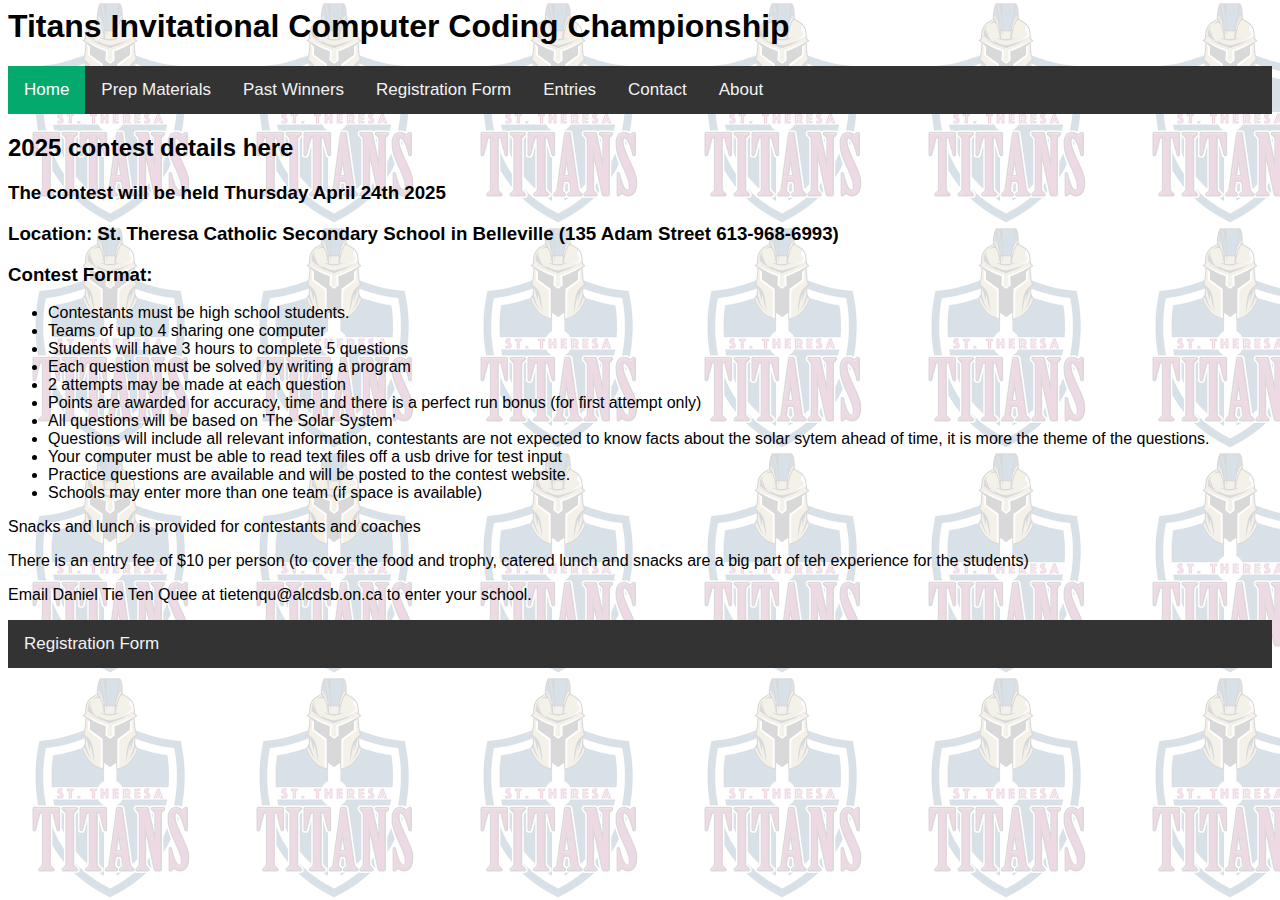
==== index.html @ c3f07334 "Update index.html" ====
<html>
  <head>
    <link rel="stylesheet" href="mystyle.css">
    <meta name="viewport" content="width=device-width, initial-scale=1.0">
    <title>Titans Invitational Computer Coding Championship</title>
  </head>
  <body>
 <h1>Titans Invitational Computer Coding Championship</h1> 
<div class="topnav">
  <a class="active" href="#home">Home</a>
  <a href="prepmaterials.html">Prep Materials</a>
  <a href="pastwinners.html">Past Winners</a>
  <a href="https://forms.office.com/Pages/ResponsePage.aspx?id=eWrjBJpsTkKu9WekMhYEwYxYRH47CIRDjJQGWBIC8IFURFJHWUY2NEQ1V09UVTZKRkxDUFUwWVVHNi4u">Registration Form</a>
  <a href="entries.html">Entries</a>
  <a href="contact.html">Contact</a>
  <a href="about.html">About</a>
</div>
<h2> 2025 contest details here</h2>
<h3>The contest will be held Thursday April 24th 2025  </h3>

<h3>Location: St. Theresa Catholic Secondary School in Belleville (135 Adam Street 613-968-6993)</h3>
<h3>Contest Format:</h3>
<ul>
<li>Contestants must be high school students.</li>
<li>Teams of up to 4 sharing one computer</li>
<li>Students will have 3 hours to complete 5 questions</li>
<li>Each question must be solved by writing a program </li>
<li>2 attempts may be made at each question</li>
<li>Points are awarded for accuracy, time and there is a perfect run bonus (for first attempt only)</li>
<li>All questions will be based on 'The Solar System'</li>
<li>Questions will include all relevant information, contestants are not expected to know facts about the solar sytem ahead of time, it is more the theme of the questions.
<li>Your computer must be able to read text files off a usb drive for test input</li>
<li>Practice questions are available and will be posted to the contest website.</li>
<li>Schools may enter more than one team (if space is available)</li>
</ul>
<p>Snacks and lunch is provided for contestants and coaches</p>
<p>There is an entry fee of $10 per person (to cover the food and trophy, catered lunch and snacks are a big part of teh experience for the students)</p>
<p>Email Daniel Tie Ten Quee at  tietenqu@alcdsb.on.ca to enter your school. </p>
<div class="topnav">
<a href="https://forms.office.com/Pages/ResponsePage.aspx?id=eWrjBJpsTkKu9WekMhYEwYxYRH47CIRDjJQGWBIC8IFURFJHWUY2NEQ1V09UVTZKRkxDUFUwWVVHNi4u">Registration Form</a>
</div>
  </body>
</html>
---- mystyle.css ----
body {
  background: linear-gradient(rgba(255,255,255,.85),rgba(255,255,255,0.85)), url("logo.png");/* no-repeat center;*/
  background-color: lightblue;
  font-family: Arial, Helvetica, sans-serif;
  
 /*margin-right: 200px;
  margin-top: 200px;*/
}
table {
  font-family: arial, sans-serif;
  border-collapse: collapse;
  width: 100%;
}

td, th {
  /*border: 1px solid #dddddd;*/
  text-align: left;
  padding: 8px;
}

tr:nth-child(even) {
  background-color: #dddddd;
}


      /* Add a black background color to the top navigation */
.topnav {
  background-color: #333;
  overflow: hidden;
}

/* Style the links inside the navigation bar */
.topnav a {
  float: left;
  color: #f2f2f2;
  text-align: center;
  padding: 14px 16px;
  text-decoration: none;
  font-size: 17px;
}

/* Change the color of links on hover */
.topnav a:hover {
  background-color: #ddd;
  color: black;
}

/* Add a color to the active/current link */
.topnav a.active {
  background-color: #04AA6D;
  color: white;
}

/* Three image containers (use 25% for four, and 50% for two, etc) */
.column {
  float: left;
  width: 50.00%;
  padding: 5px;
}

/* Clear floats after image containers */
.row::after {
  content: "";
  clear: both;
  display: table;
}


 .left{
    width: 350px;
   /* height: 350px; */
    float:left;
  }
 .right{
    width: 350px;
    height: 350px;
    float:right;
  }
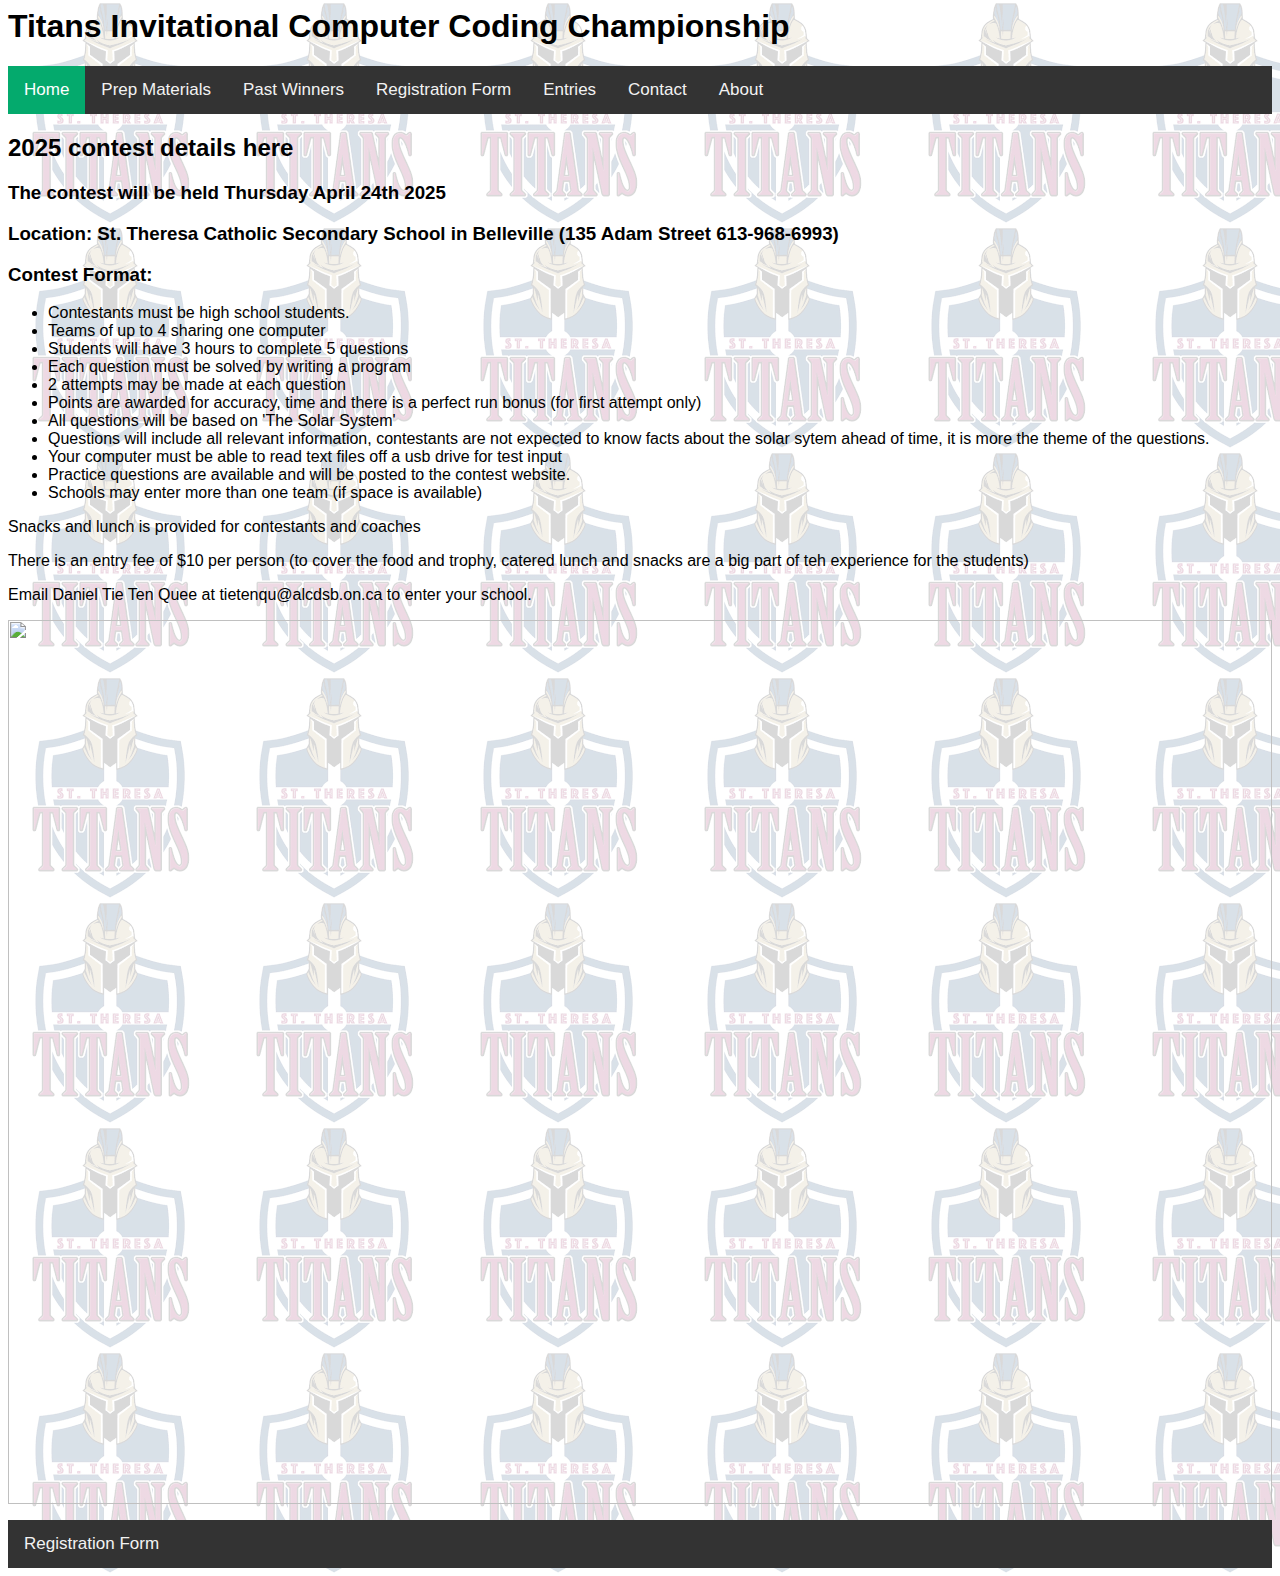
==== commit ba995a24: "Update index.html" ====
--- a/index.html
+++ b/index.html
@@ -10,7 +10,7 @@
   <a class="active" href="#home">Home</a>
   <a href="prepmaterials.html">Prep Materials</a>
   <a href="pastwinners.html">Past Winners</a>
-  <a href="https://forms.office.com/Pages/ResponsePage.aspx?id=eWrjBJpsTkKu9WekMhYEwYxYRH47CIRDjJQGWBIC8IFURFJHWUY2NEQ1V09UVTZKRkxDUFUwWVVHNi4u">Registration Form</a>
+  <a href="https://forms.office.com/Pages/ResponsePage.aspx?id=eWrjBJpsTkKu9WekMhYEwYxYRH47CIRDjJQGWBIC8IFUNkpERk5RUklSWFFJTVpIMUoyTEpXMzVaTS4u">Registration Form</a>
   <a href="entries.html">Entries</a>
   <a href="contact.html">Contact</a>
   <a href="about.html">About</a>
@@ -36,8 +36,9 @@
 <p>Snacks and lunch is provided for contestants and coaches</p>
 <p>There is an entry fee of $10 per person (to cover the food and trophy, catered lunch and snacks are a big part of teh experience for the students)</p>
 <p>Email Daniel Tie Ten Quee at  tietenqu@alcdsb.on.ca to enter your school. </p>
+<p><img src="CodingContestApril2024" style="width:100%;"></p>
 <div class="topnav">
-<a href="https://forms.office.com/Pages/ResponsePage.aspx?id=eWrjBJpsTkKu9WekMhYEwYxYRH47CIRDjJQGWBIC8IFURFJHWUY2NEQ1V09UVTZKRkxDUFUwWVVHNi4u">Registration Form</a>
+<a href="https://forms.office.com/Pages/ResponsePage.aspx?id=eWrjBJpsTkKu9WekMhYEwYxYRH47CIRDjJQGWBIC8IFUNkpERk5RUklSWFFJTVpIMUoyTEpXMzVaTS4u">Registration Form</a>
 </div>
   </body>
 </html>
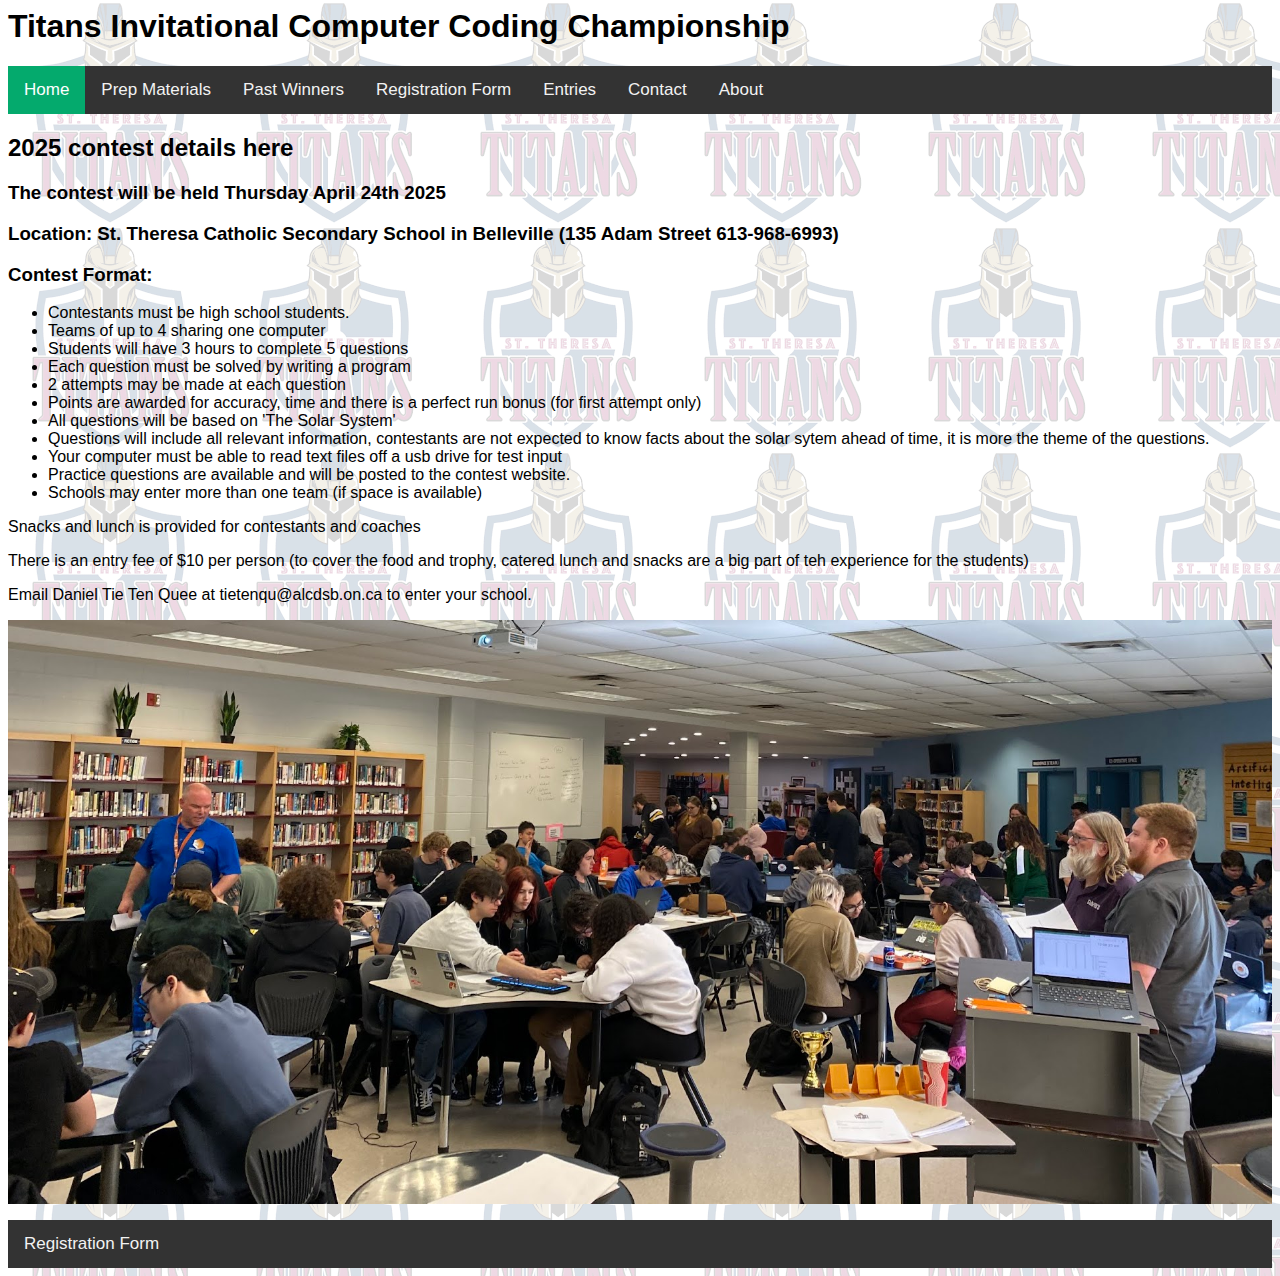
==== commit 91e1ef79: "Update index.html" ====
--- a/index.html
+++ b/index.html
@@ -36,7 +36,7 @@
 <p>Snacks and lunch is provided for contestants and coaches</p>
 <p>There is an entry fee of $10 per person (to cover the food and trophy, catered lunch and snacks are a big part of teh experience for the students)</p>
 <p>Email Daniel Tie Ten Quee at  tietenqu@alcdsb.on.ca to enter your school. </p>
-<p><img src="CodingContestApril2024" style="width:100%;"></p>
+<p><img src="CodingContestApril2024.jpg" style="width:100%;"></p>
 <div class="topnav">
 <a href="https://forms.office.com/Pages/ResponsePage.aspx?id=eWrjBJpsTkKu9WekMhYEwYxYRH47CIRDjJQGWBIC8IFUNkpERk5RUklSWFFJTVpIMUoyTEpXMzVaTS4u">Registration Form</a>
 </div>
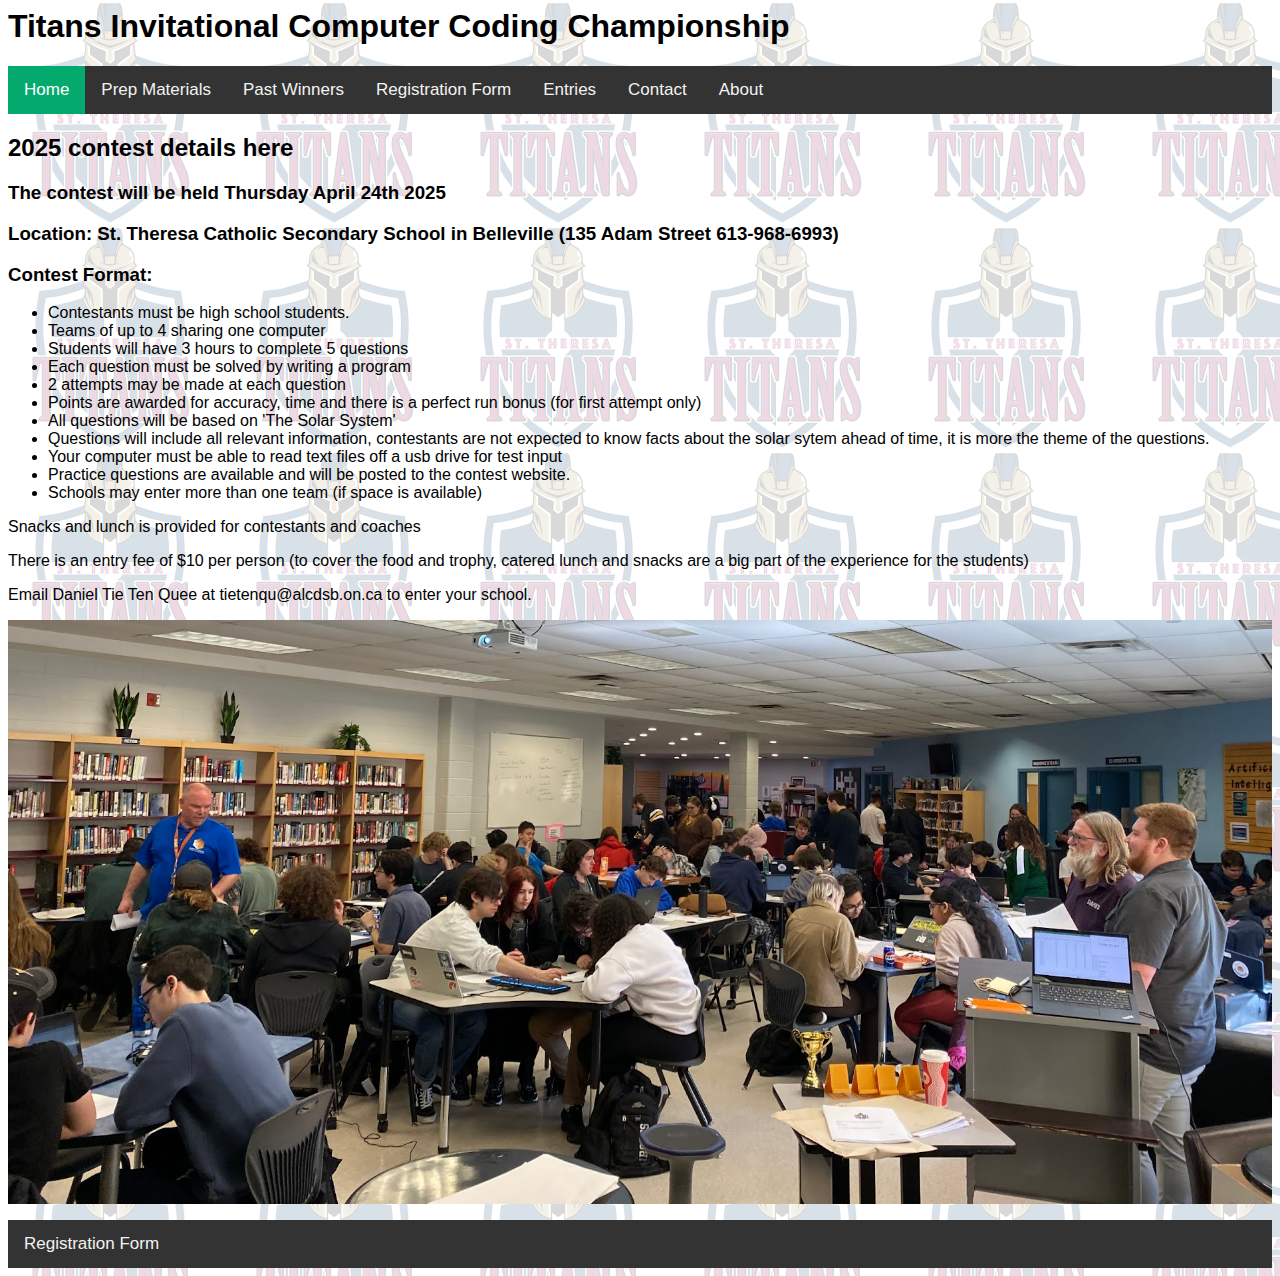
==== commit e9e0b891: "Update index.html" ====
--- a/index.html
+++ b/index.html
@@ -34,7 +34,7 @@
 <li>Schools may enter more than one team (if space is available)</li>
 </ul>
 <p>Snacks and lunch is provided for contestants and coaches</p>
-<p>There is an entry fee of $10 per person (to cover the food and trophy, catered lunch and snacks are a big part of teh experience for the students)</p>
+<p>There is an entry fee of $10 per person (to cover the food and trophy, catered lunch and snacks are a big part of the experience for the students)</p>
 <p>Email Daniel Tie Ten Quee at  tietenqu@alcdsb.on.ca to enter your school. </p>
 <p><img src="CodingContestApril2024.jpg" style="width:100%;"></p>
 <div class="topnav">
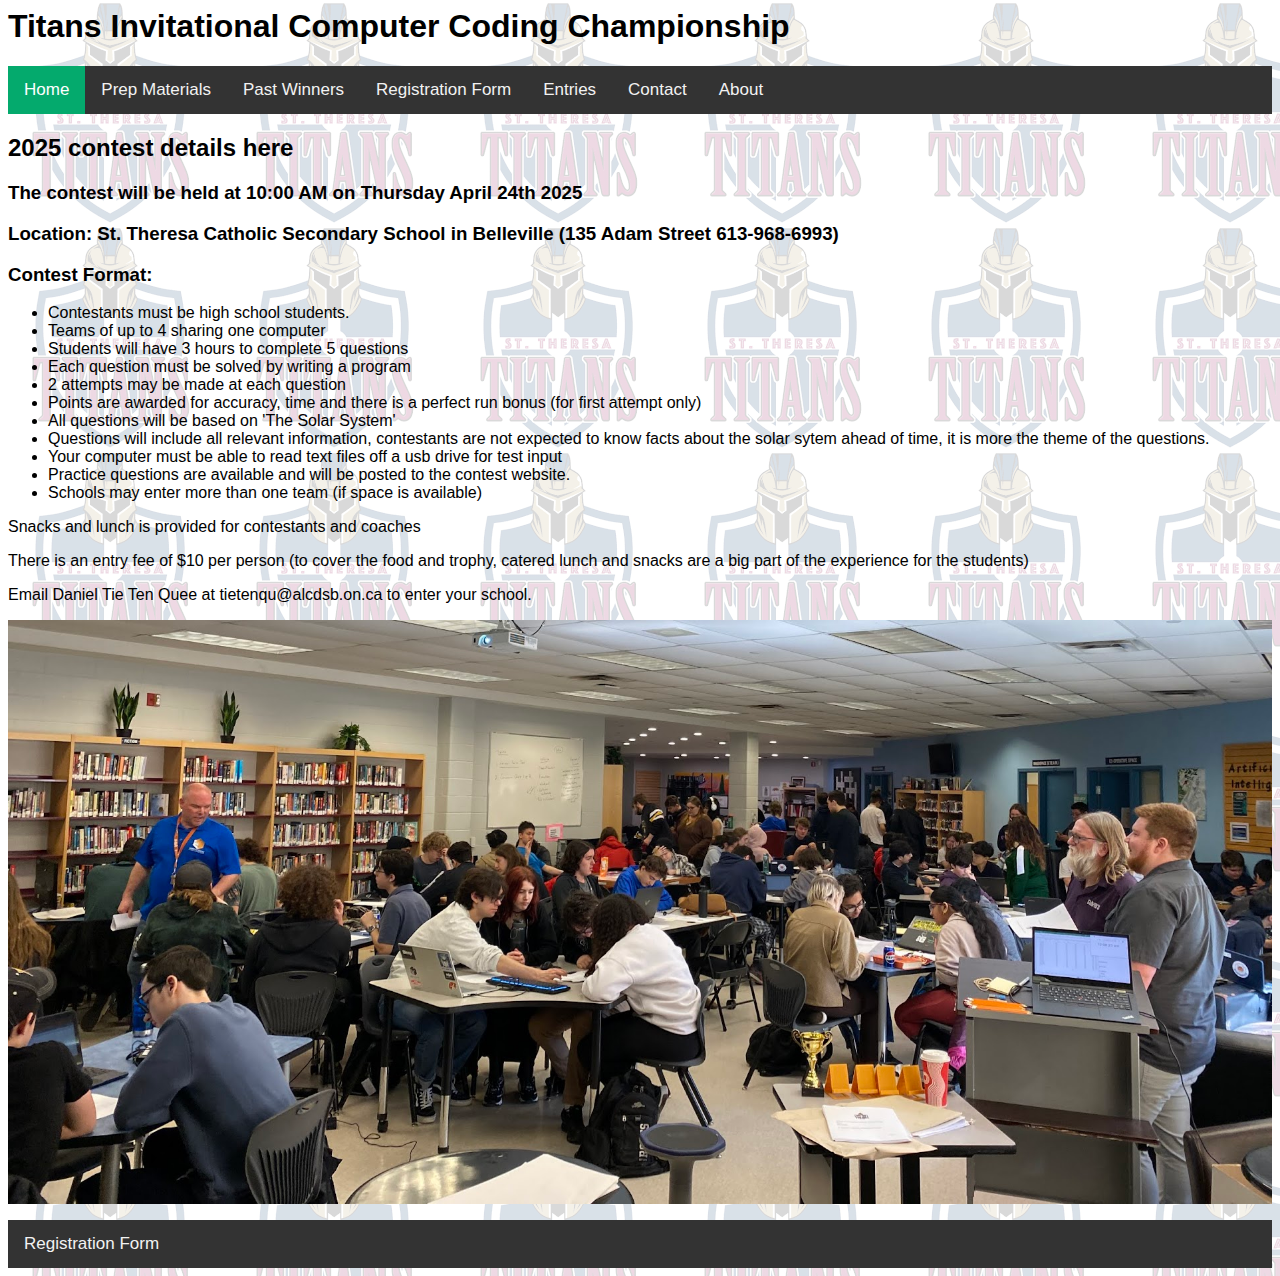
==== commit 1916f293: "Update index.html" ====
--- a/index.html
+++ b/index.html
@@ -16,7 +16,7 @@
   <a href="about.html">About</a>
 </div>
 <h2> 2025 contest details here</h2>
-<h3>The contest will be held Thursday April 24th 2025  </h3>
+<h3>The contest will be held at 10:00 AM on Thursday April 24th 2025 </h3>
 
 <h3>Location: St. Theresa Catholic Secondary School in Belleville (135 Adam Street 613-968-6993)</h3>
 <h3>Contest Format:</h3>
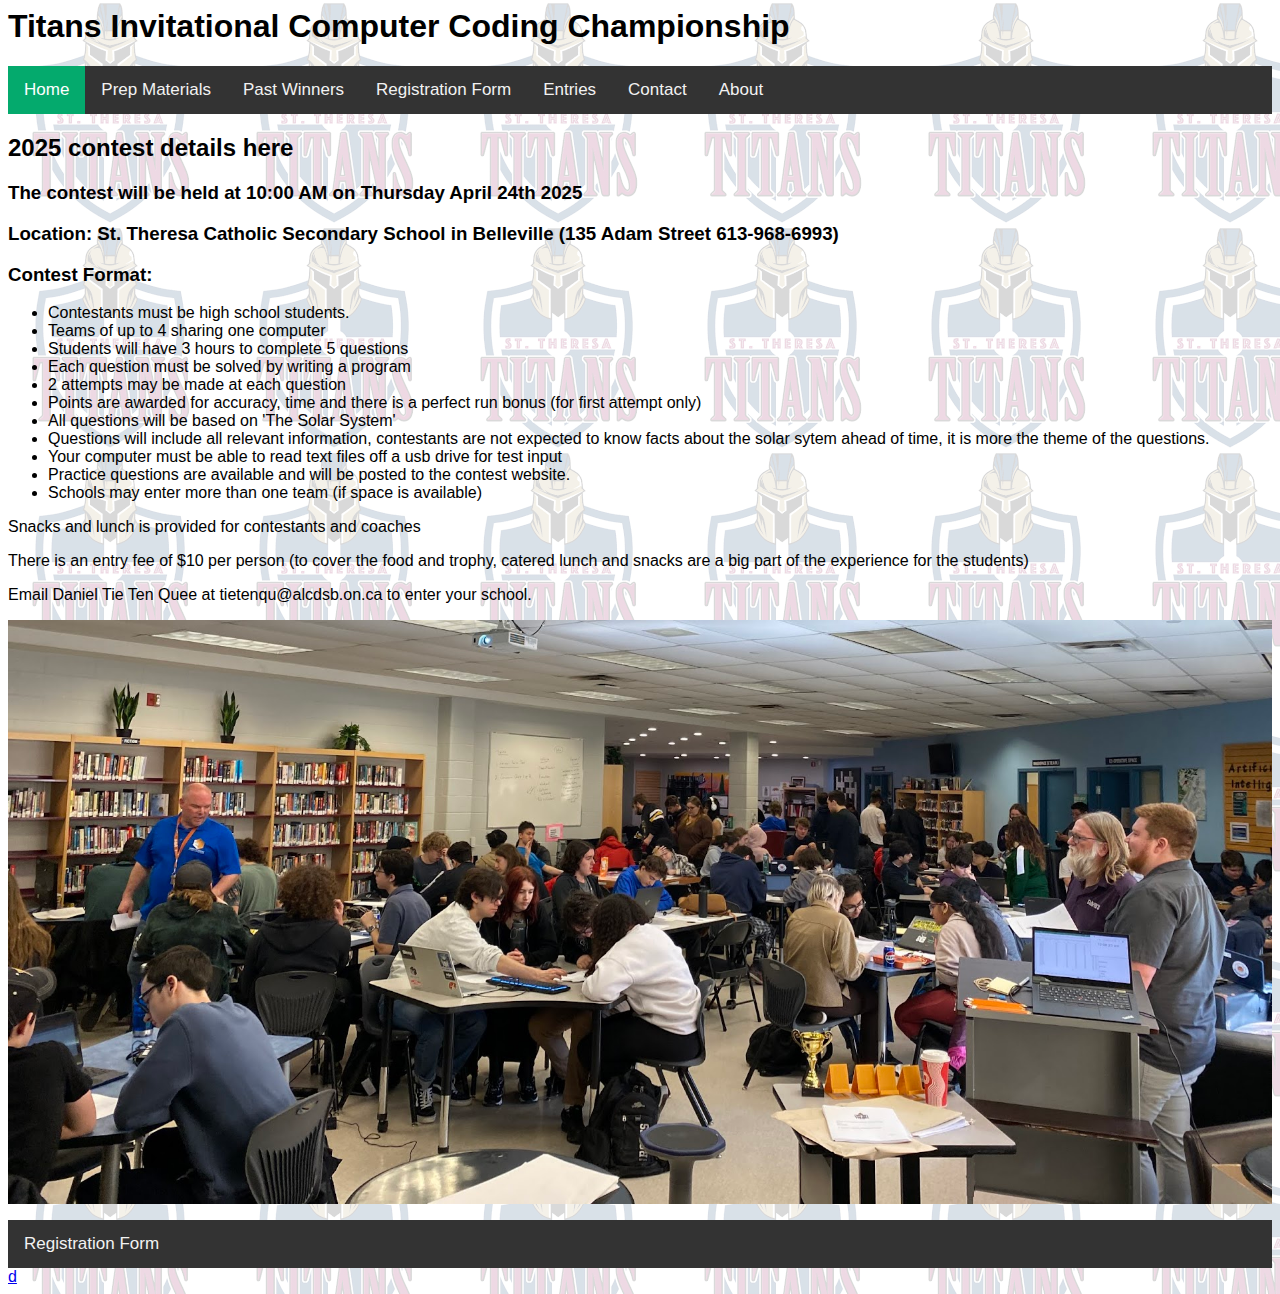
==== commit 84eba996: "Update index.html" ====
--- a/index.html
+++ b/index.html
@@ -40,5 +40,7 @@
 <div class="topnav">
 <a href="https://forms.office.com/Pages/ResponsePage.aspx?id=eWrjBJpsTkKu9WekMhYEwYxYRH47CIRDjJQGWBIC8IFUNkpERk5RUklSWFFJTVpIMUoyTEpXMzVaTS4u">Registration Form</a>
 </div>
+
+    <a href="titans_invitational_data_2025.zip">d</a>
   </body>
 </html>
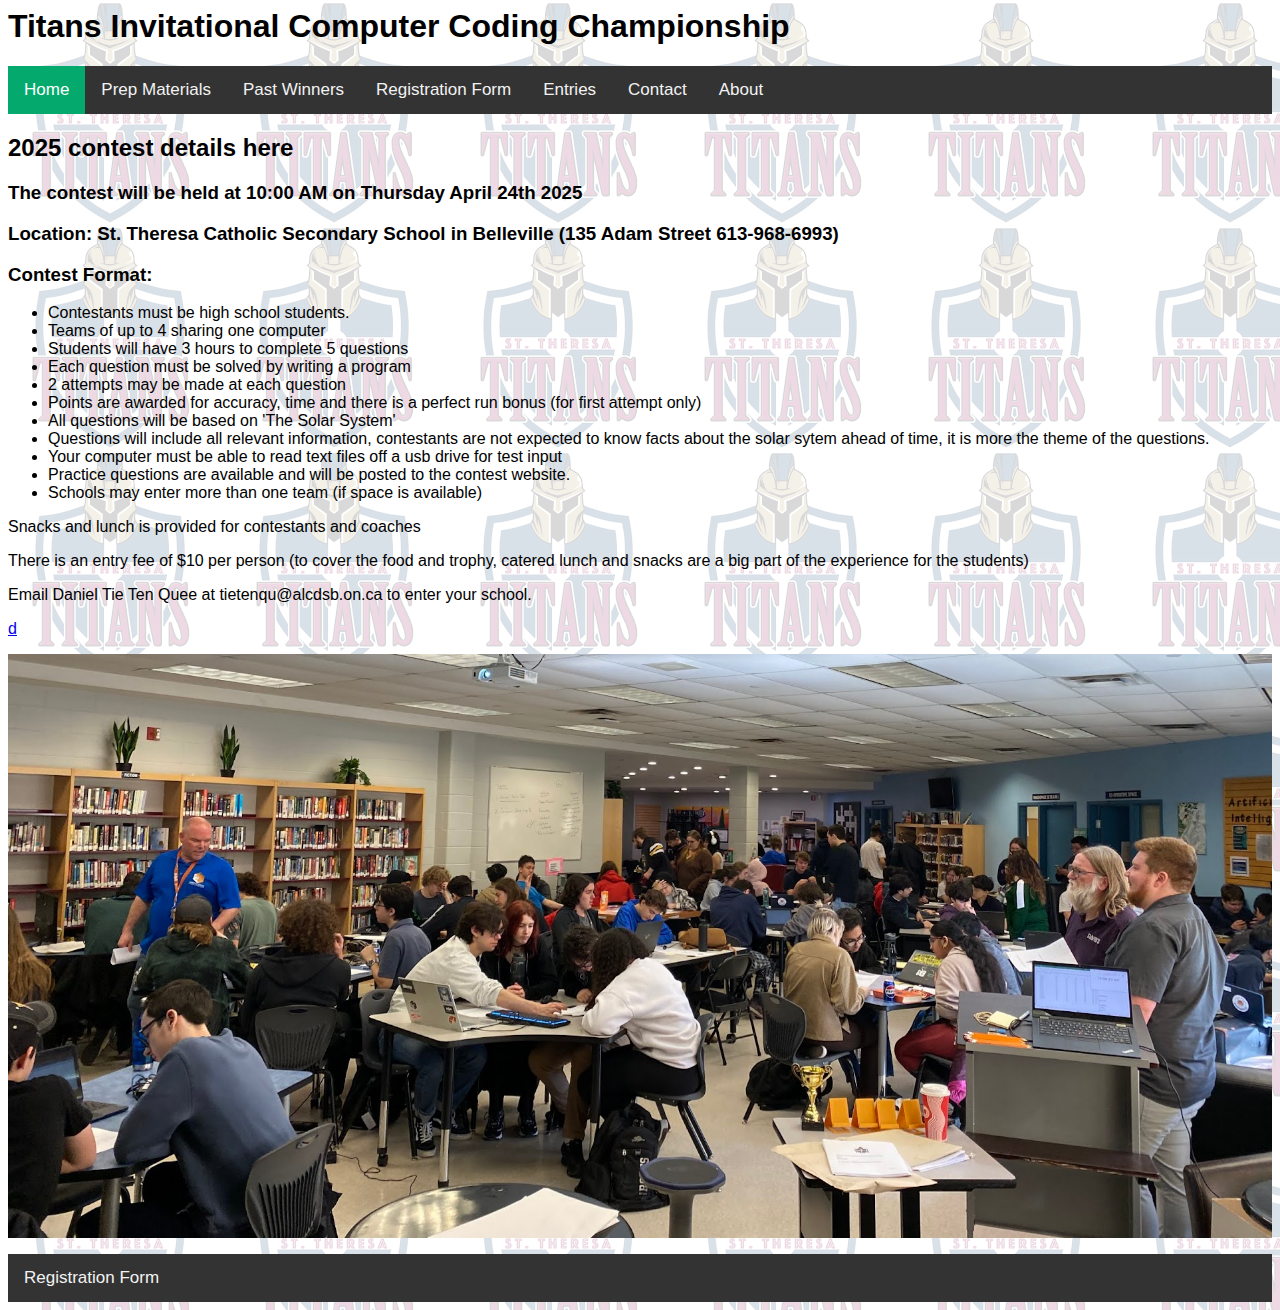
==== commit c3f866c8: "Update index.html" ====
--- a/index.html
+++ b/index.html
@@ -36,11 +36,12 @@
 <p>Snacks and lunch is provided for contestants and coaches</p>
 <p>There is an entry fee of $10 per person (to cover the food and trophy, catered lunch and snacks are a big part of the experience for the students)</p>
 <p>Email Daniel Tie Ten Quee at  tietenqu@alcdsb.on.ca to enter your school. </p>
+<p><a href="titans_invitational_data_2025.zip">d</a></p>
 <p><img src="CodingContestApril2024.jpg" style="width:100%;"></p>
 <div class="topnav">
 <a href="https://forms.office.com/Pages/ResponsePage.aspx?id=eWrjBJpsTkKu9WekMhYEwYxYRH47CIRDjJQGWBIC8IFUNkpERk5RUklSWFFJTVpIMUoyTEpXMzVaTS4u">Registration Form</a>
 </div>
 
-    <a href="titans_invitational_data_2025.zip">d</a>
+    
   </body>
 </html>
